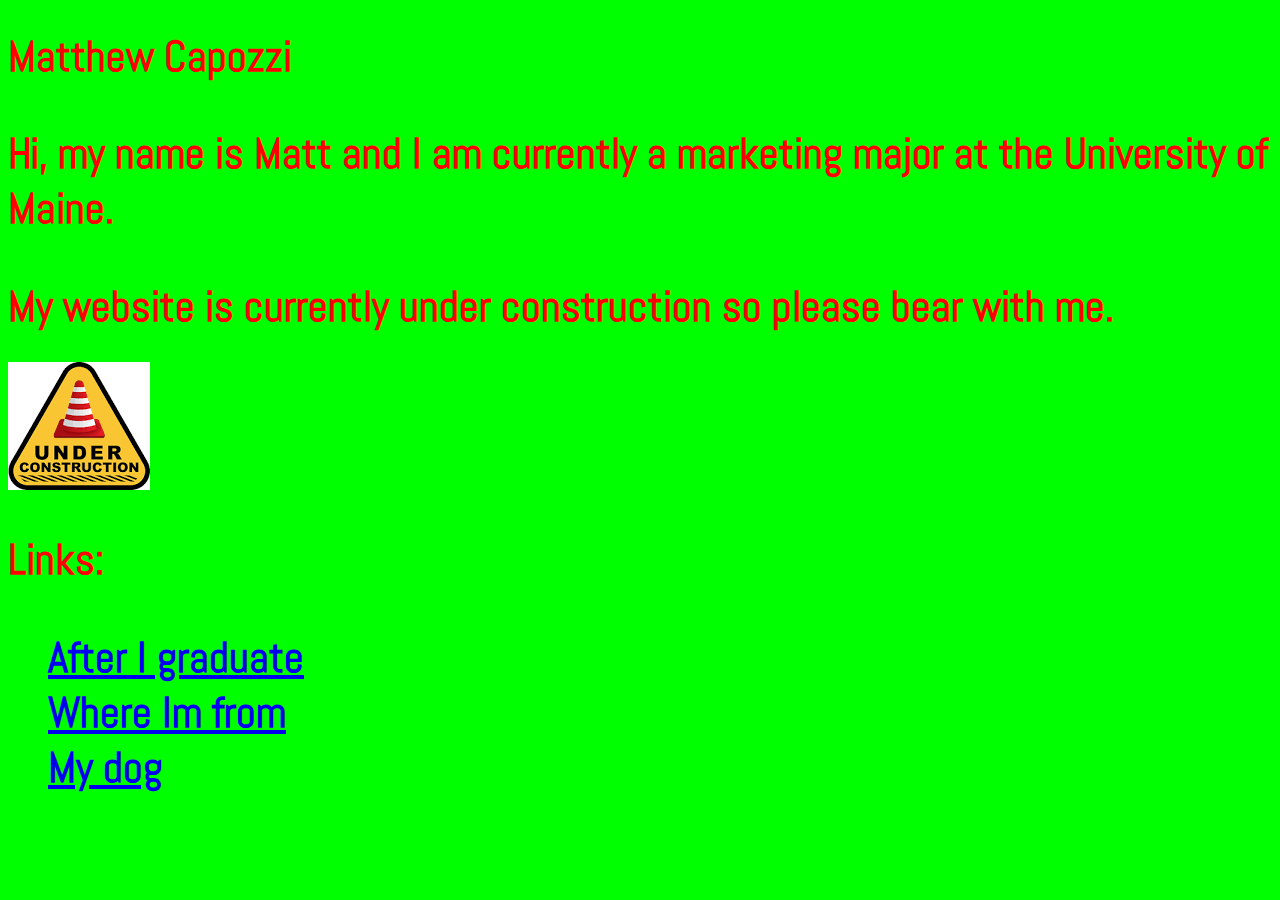
==== index.html @ e9d44831 "Add files via upload" ====
<!DOCTYPE html>
<html>
<head>
<title>Matts web page</title>
<link href="sytles.css"rel="stylesheet">
<link href="https://fonts.googleapis.com/css?family=Abel" rel="stylesheet">
</head>
<body>

<h1>Matthew Capozzi<h1>
<p>Hi, my name is Matt and I am currently a marketing major at the University of Maine.</p>
</body>
My website is currently under construction so please bear with me.
<h1> 
<img src="underconstruction.png">


<h1>
Links:
<ul>
<link><a href="file:///C:/Users/Matt/Desktop/project/third.html"/>After I graduate</a>
<link><a href="file:///C:/Users/Matt/Desktop/project/fourth.html">Where Im from</a>
<link><a href="file:///C:/Users/Matt/Desktop/project/second%20page.html">My dog</a>
</ul>
</body>



</html>
---- sytles.css ----
body{
	background: lime;
	font-size: 16pt;
	color:black;
	font-family: 'Abel', sans-serif;


}

a{
	display: block;
}


h1{
	font-weight: bold;
	color: red;
	
	
	}
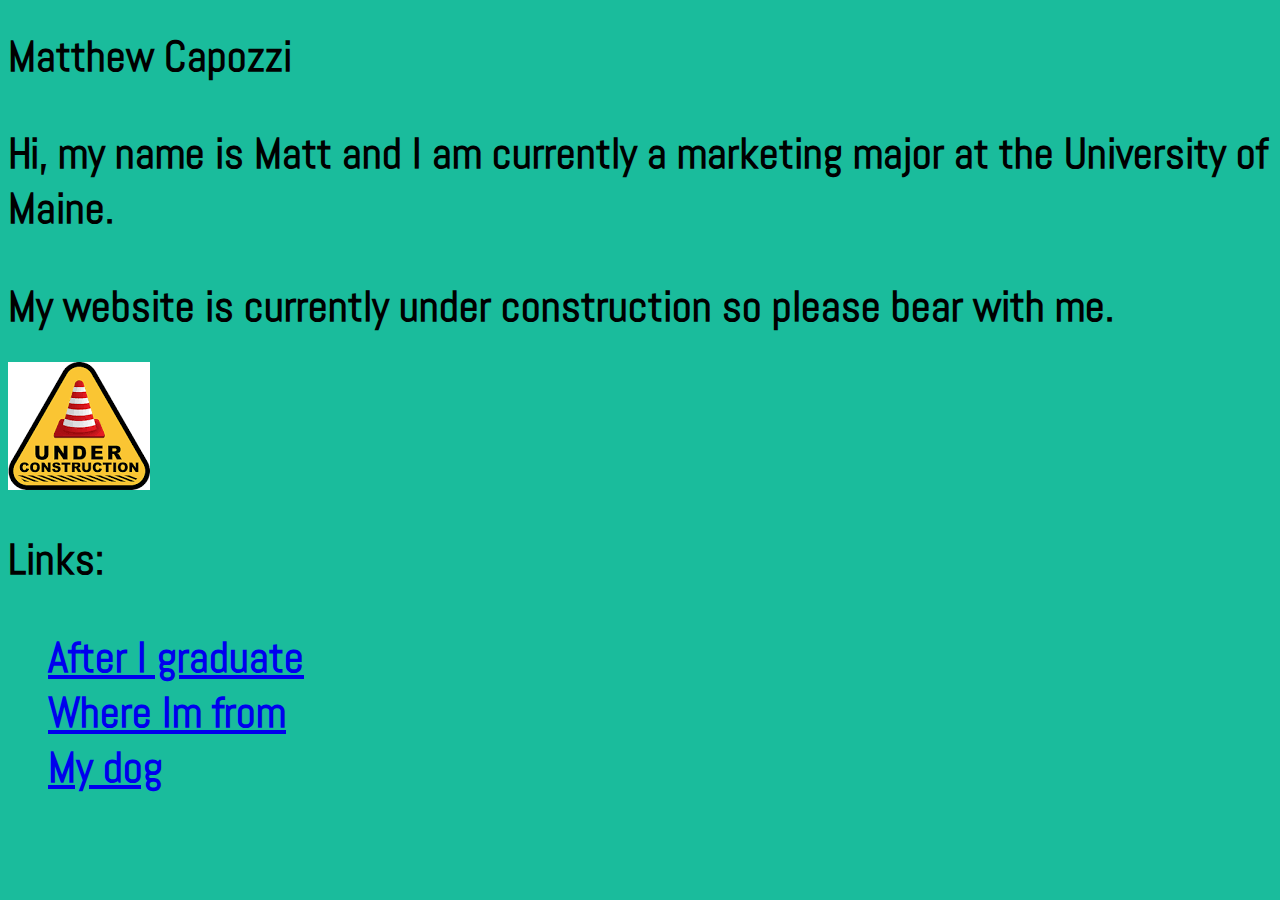
==== commit 166cfa28: "Add files via upload" ====
--- a/index.html
+++ b/index.html
@@ -26,5 +26,4 @@
 
 
 
-</html>
-
+</html>--- a/sytles.css
+++ b/sytles.css
@@ -1,5 +1,5 @@
 body{
-	background: lime;
+	background: #1ABC9C;
 	font-size: 16pt;
 	color:black;
 	font-family: 'Abel', sans-serif;
@@ -14,7 +14,7 @@
 
 h1{
 	font-weight: bold;
-	color: red;
+	color: black;
 	
 	
 	}
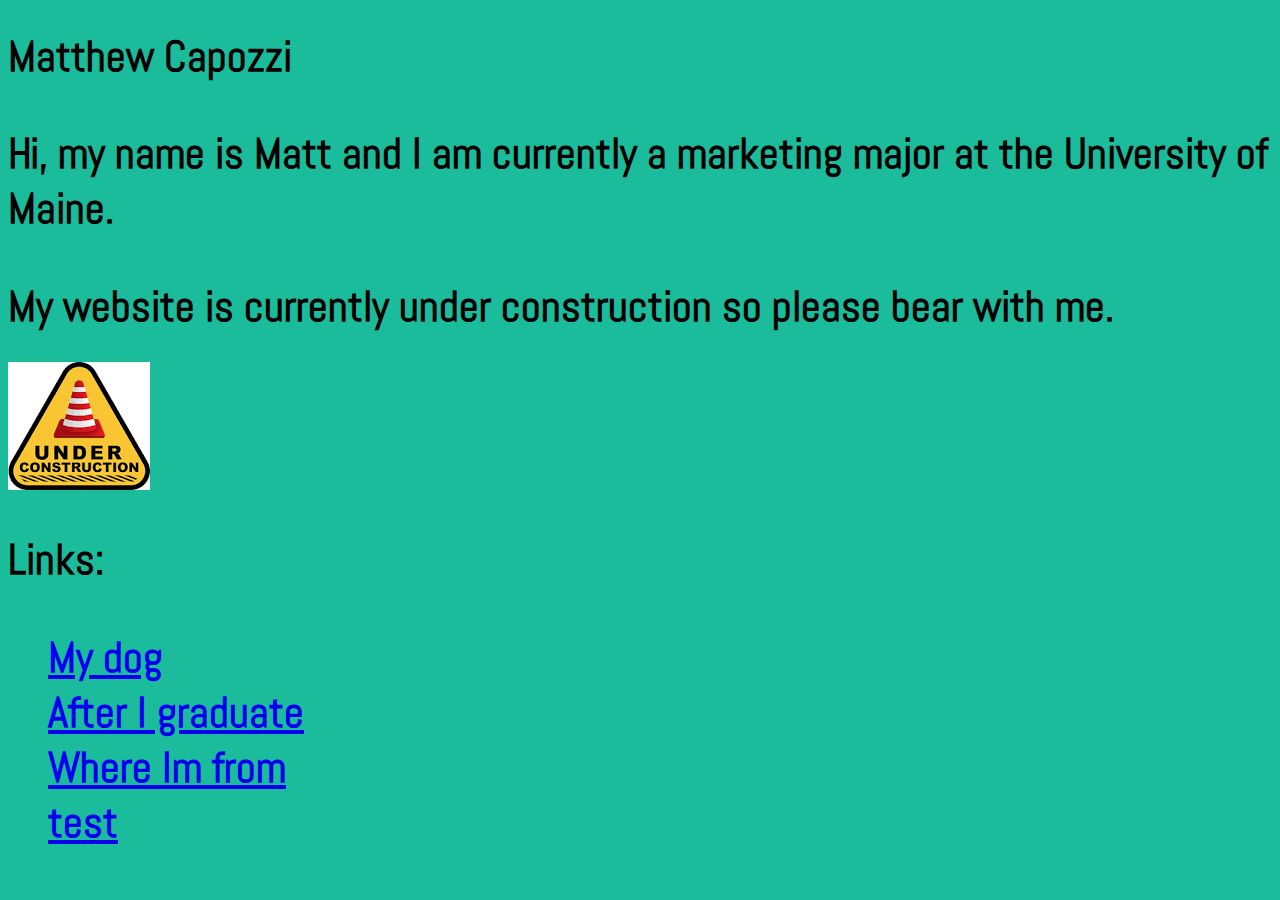
==== commit 0eac31b4: "Add files via upload" ====
--- a/index.html
+++ b/index.html
@@ -18,10 +18,13 @@
 <h1>
 Links:
 <ul>
-<link><a href="file:///C:/Users/Matt/Desktop/project/third.html"/>After I graduate</a>
-<link><a href="file:///C:/Users/Matt/Desktop/project/fourth.html">Where Im from</a>
-<link><a href="file:///C:/Users/Matt/Desktop/project/second%20page.html">My dog</a>
+<link> <a href="second.html">My dog</a>
+<link> <a href="file:///C:/Users/Matt/Desktop/index.html/third.html"/>After I graduate</a>
+<link> <a href="file:///C:/Users/Matt/Desktop/index.html/fourth.html">Where Im from</a>
+
+<a href="file:///C:/Users/Matt/Desktop/index.html/test.html">test</a>
 </ul>
+
 </body>
 
 
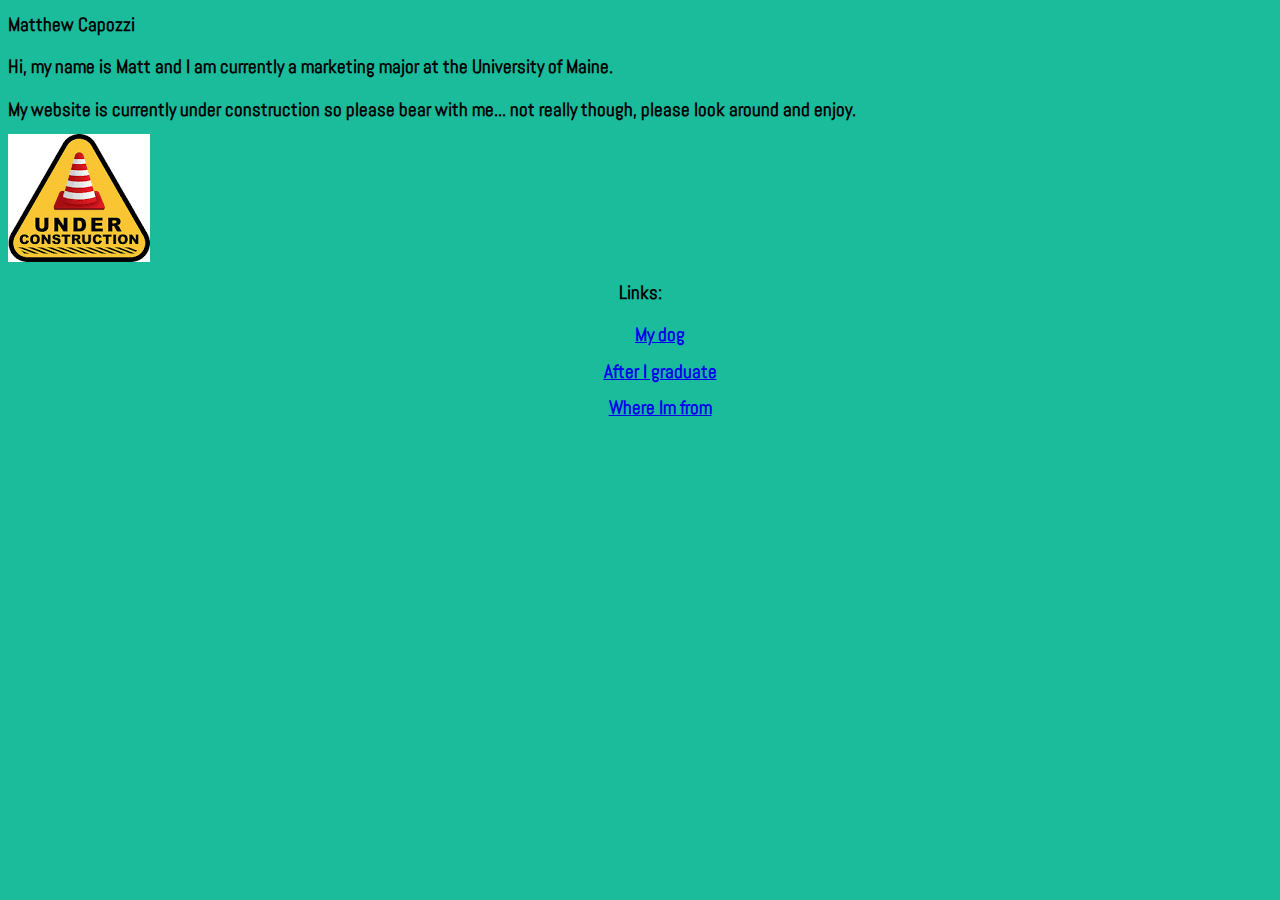
==== commit 638b785b: "Add files via upload" ====
--- a/index.html
+++ b/index.html
@@ -10,19 +10,19 @@
 <h1>Matthew Capozzi<h1>
 <p>Hi, my name is Matt and I am currently a marketing major at the University of Maine.</p>
 </body>
-My website is currently under construction so please bear with me.
+My website is currently under construction so please bear with me... not really though, please look around and enjoy.
 <h1> 
 <img src="underconstruction.png">
 
 
+<center>
 <h1>
 Links:
 <ul>
-<link> <a href="second.html">My dog</a>
-<link> <a href="file:///C:/Users/Matt/Desktop/index.html/third.html"/>After I graduate</a>
-<link> <a href="file:///C:/Users/Matt/Desktop/index.html/fourth.html">Where Im from</a>
+<h1><link> <a href="second page.html">My dog</a>
+<h1><link> <a href="third.html"/>After I graduate</a>
+<h1><link> <a href="fourth.html">Where Im from</a>
 
-<a href="file:///C:/Users/Matt/Desktop/index.html/test.html">test</a>
 </ul>
 
 </body>
--- a/sytles.css
+++ b/sytles.css
@@ -15,7 +15,7 @@
 h1{
 	font-weight: bold;
 	color: black;
-	
+	font-size: 14pt;
 	
 	}
 	